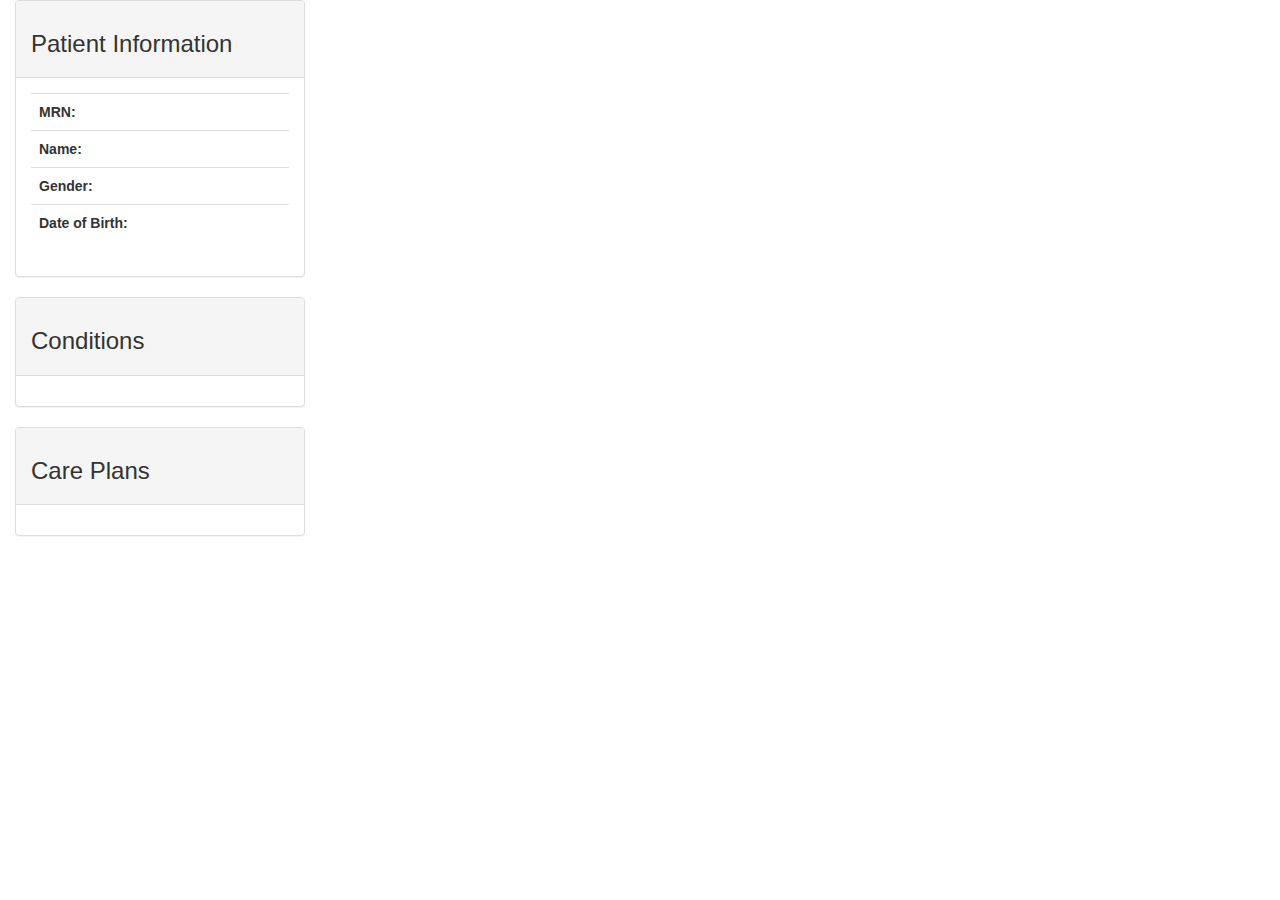
==== index.html @ 4aa78cc0 "Update Care plan" ====
<!DOCTYPE html>
<html lang="en">

<head>
  <meta http-equiv='X-UA-Compatible' content='IE=edge' />
  <meta http-equiv='Content-Type' content='text/html; charset=utf-8' />
  <title>Patient Decision Aids</title>

  <link rel='stylesheet' type='text/css' href='./src/css/example-smart-app.css'>

  <meta charset="utf-8">
  <meta name="viewport" content="width=device-width, initial-scale=1">

  <link rel="stylesheet" href="https://maxcdn.bootstrapcdn.com/bootstrap/3.4.0/css/bootstrap.min.css">
  <script src="https://ajax.googleapis.com/ajax/libs/jquery/3.4.0/jquery.min.js"></script>
  <script src="https://maxcdn.bootstrapcdn.com/bootstrap/3.4.0/js/bootstrap.min.js"></script>

  <!--
      Temporarily disable cerner-smart-embeddable-lib
      <link rel='stylesheet' type='text/css' href='./lib/css/cerner-smart-embeddable-lib-1.0.0.min.css'>
 -->

</head>

<body>

  <div id='errors'>
  </div>

  <div id="loading" class="spinner">
    <div class="bounce1"></div>
    <div class="bounce2"></div>
    <div class="bounce3"></div>
  </div>

  <div id='holder'>

    <div class="container-fluid">
      <div class="row content">

        <div class="col-sm-3 sidenav">

          <div class="panel panel-default">
            <div class="panel-heading">
              <h3>Patient Information</h3>
            </div>
            <div class="panel-body">
              <table class="table">
                <tr>
                  <th>MRN:</th>
                  <td id='mrn'></td>
                </tr>
                <tr>
                  <th>Name:</th>
                  <td id='fname'></td>
                </tr>
                <tr>
                  <th>Gender:</th>
                  <td id='gender'></td>
                </tr>
                <tr>
                  <th>Date of Birth:</th>
                  <td id='birthdate'></td>
                </tr>
              </table>
            </div>
          </div>

          <div class="panel panel-default">
            <div class="panel-heading">
              <h3>Conditions <span class="badge" id="activeconditions"></span></h3>
            </div>
            <div class="panel-body" id='conditions'>

            </div>
          </div>

          <div class="panel panel-default">
            <div class="panel-heading">
              <h3>Care Plans <span class="badge" id="activecareplans"></span></h3>
            </div>
            <div class="panel-body" id='careplan'>

            </div>
          </div>

        </div>

        <div class="col-sm-7 text-left" id="tools">

        </div>

        <div class="col-sm-2 sidenav" id="sidebar">

        </div>

      </div>
    </div>



  </div> <!-- HOLDER -->

  <!-- Required JS files to enable this page to embed within an MPage -->
  <!--
      Temporarily disable cerner-smart-embeddable-lib
      <script src='https://cdnjs.cloudflare.com/ajax/libs/babel-polyfill/6.26.0/polyfill.min.js'></script>
      <script src='./lib/js/cerner-smart-embeddable-lib-1.0.0.min.js'></script>
    -->

  <!-- Application-level javascript-->
  <script src='./src/js/example-smart-app.js'></script>

  <!-- FHIR Client JS Library -->
  <script src='./lib/js/fhir-client-v0.1.12.js'></script>

  <!-- Prevent session bleed caused by single threaded embedded browser and sessionStorage API -->
  <!-- https://github.com/cerner/fhir-client-cerner-additions -->
  <script src='./lib/js/fhir-client-cerner-additions-1.0.0.js'></script>
  <script src="https://ajax.googleapis.com/ajax/libs/jquery/1.12.4/jquery.min.js"></script>
  <script>
    extractData().then(
      //Display Patient Demographics and Observations if extractData was success
      function (p) {
        drawVisualization(p);
      },

      //Display 'Failed to call FHIR Service' if extractData failed
      function () {
        $('#loading').hide();
        $('#errors').html('<p> Failed to call FHIR Service </p>');
      }
    );
  </script>
</body>

</html>
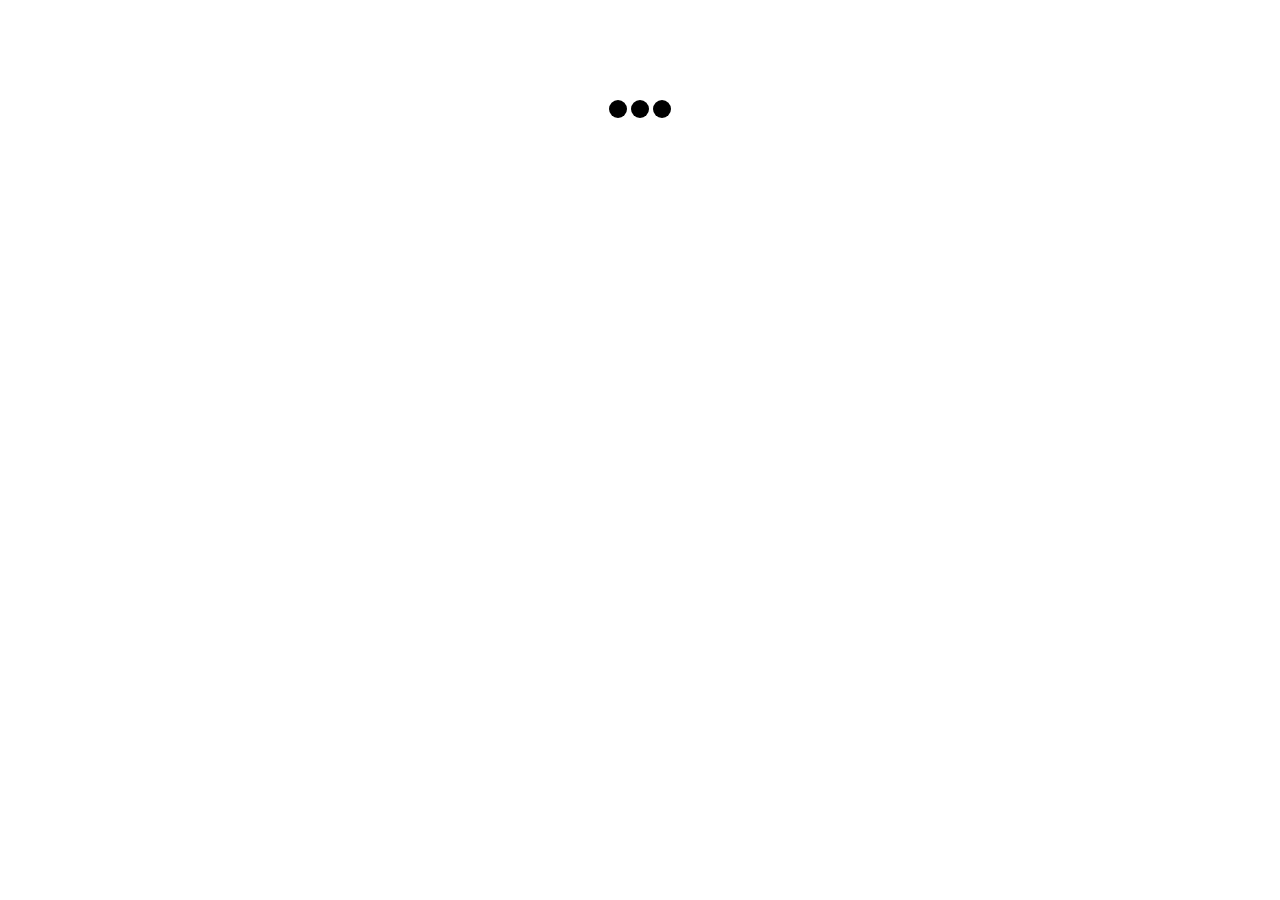
==== commit a5dd790a: "Add star rating" ====
--- a/index.html
+++ b/index.html
@@ -14,6 +14,7 @@
   <link rel="stylesheet" href="https://maxcdn.bootstrapcdn.com/bootstrap/3.4.0/css/bootstrap.min.css">
   <script src="https://ajax.googleapis.com/ajax/libs/jquery/3.4.0/jquery.min.js"></script>
   <script src="https://maxcdn.bootstrapcdn.com/bootstrap/3.4.0/js/bootstrap.min.js"></script>
+  <link rel="stylesheet" href="https://cdnjs.cloudflare.com/ajax/libs/font-awesome/4.7.0/css/font-awesome.min.css">
 
   <!--
       Temporarily disable cerner-smart-embeddable-lib
--- a/src/css/example-smart-app.css
+++ b/src/css/example-smart-app.css
@@ -0,0 +1,114 @@
+th, td {
+  padding: 5px;
+  text-align: left;
+}
+
+.panel-heading > h3 {
+  margin-top: 5px;
+  margin-bottom: 5px;
+}
+
+.panel-body > table {
+  margin-bottom: 0px;
+}
+
+body {
+  margin: 0;
+}
+
+#holder {
+  display: none;
+}
+
+.spinner {
+  margin: 100px auto 0;
+  width: 70px;
+  text-align: center;
+}
+
+.spinner > div {
+  width: 18px;
+  height: 18px;
+  background-color: #000;
+
+  border-radius: 100%;
+  display: inline-block;
+  -webkit-animation: sk-bouncedelay 1.4s infinite ease-in-out both;
+  animation: sk-bouncedelay 1.4s infinite ease-in-out both;
+}
+
+.spinner .bounce1 {
+  -webkit-animation-delay: -0.32s;
+  animation-delay: -0.32s;
+}
+
+.spinner .bounce2 {
+  -webkit-animation-delay: -0.16s;
+  animation-delay: -0.16s;
+}
+
+@-webkit-keyframes sk-bouncedelay {
+  0%, 80%, 100% { -webkit-transform: scale(0) }
+  40% { -webkit-transform: scale(1.0) }
+}
+
+@keyframes sk-bouncedelay {
+  0%, 80%, 100% {
+    -webkit-transform: scale(0);
+    transform: scale(0);
+  } 40% {
+    -webkit-transform: scale(1.0);
+    transform: scale(1.0);
+  }
+}
+
+.star-rating {
+  line-height:32px;
+  font-size:1.25em;
+}
+
+.star-rating .fa-star{color: orange;}
+
+.btn-primary {
+  color: #fff;
+  background-color: #0495c9;
+  border-color: #357ebd; /*set the color you want here*/
+}
+.btn-primary:hover, .btn-primary:focus, .btn-primary:active, .btn-primary.active, .open>.dropdown-toggle.btn-primary {
+  color: #fff;
+  background-color: #00b3db;
+  border-color: #285e8e; /*set the color you want here*/
+}
+
+
+    /* Remove the navbar's default margin-bottom and rounded borders */ 
+    .navbar {
+      margin-bottom: 0;
+      border-radius: 0;
+    }
+    
+    /* Set height of the grid so .sidenav can be 100% (adjust as needed) */
+    .row.content {height: 100%}
+    
+    /* Set gray background color and 100% height */
+    .sidenav {
+      padding-top: 20px;
+
+      height: 100%;
+    }
+    
+    /* Set black background color, white text and some padding */
+    footer {
+      background-color: #555;
+      color: white;
+      padding: 15px;
+    }
+    
+    /* On small screens, set height to 'auto' for sidenav and grid */
+    @media screen and (max-width: 767px) {
+      .sidenav {
+        height: auto;
+        padding: 15px;
+      }
+      .row.content {height:auto;} 
+    }
